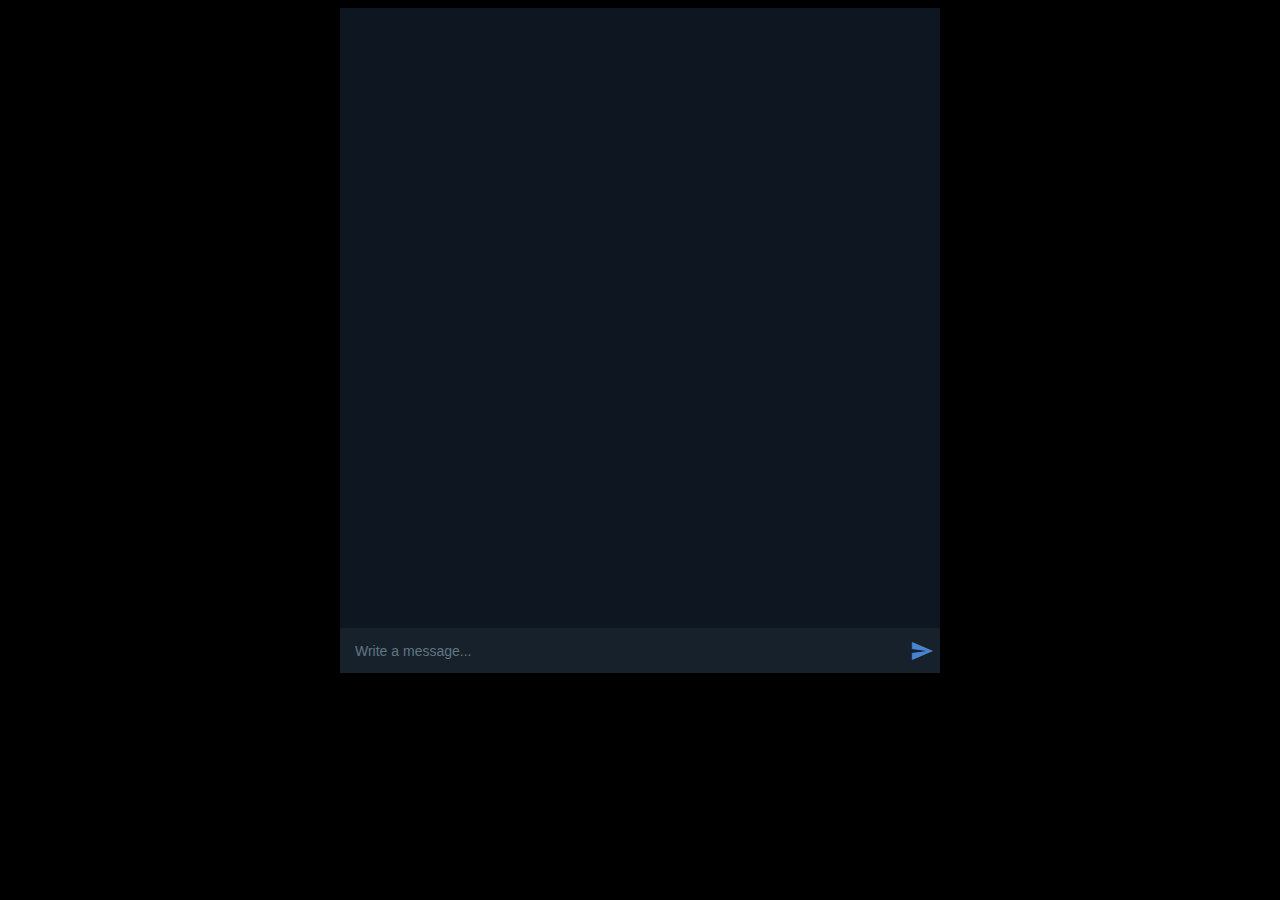
==== front/static/index.html @ 43278d40 "Refactor folders. Send message with enter key. Auto scroll." ====
<html>
    <head>
        <title>Go Chat</title>
        <meta http-equiv="Content-Type" content="text/html;charset=UTF-8">
        <link href="css/material-icons.css" rel="stylesheet">
        <link href="css/main.css" rel="stylesheet">
    </head>
    <body>
        <div id="chat-window">
            <div id="msg-box"></div>
            <div id="input-box">
                <input type="text" placeholder="Write a message..." id="msg-input">
                <button id="send-btn"><i class="material-icons">send</i></button>
            </div>
        </div>

        <script src="js/main.js"></script>
    </body>
</html>
---- front/static/css/material-icons.css ----
/* fallback */
@font-face {
    font-family: 'Material Icons';
    font-style: normal;
    font-weight: 400;
    src: url(../fonts/material-icons.woff2) format('woff2');
}

.material-icons {
    font-family: 'Material Icons';
    font-weight: normal;
    font-style: normal;
    font-size: 24px;
    line-height: 1;
    letter-spacing: normal;
    text-transform: none;
    display: inline-block;
    white-space: nowrap;
    word-wrap: normal;
    direction: ltr;
    -webkit-font-feature-settings: 'liga';
    -webkit-font-smoothing: antialiased;
}
---- front/static/css/main.css ----
* {
    font-family: Arial;
    font-size: 14px;
}
body {
    background: #000000;
}
#chat-window {
    width: 80%;
    max-width: 600px;
    margin: 0 auto;
}
#msg-box {
    display: flex;
    flex-direction: column;
    background: #0e1622;
    padding: 10px;
    height: 600px;
    overflow-y: scroll;
}
#input-box {
    background: #17212b;
    display: flex;
    height: 45px;
}
#msg-input {
    background: rgba(0,0,0,0);
    border: 0;
    color: #f3f3f3;
    width: max-content;
    padding: 15px;
    margin: 0;
    flex-grow: 1;
}
#msg-input:focus {
    outline: none;
}
#msg-input::placeholder {
    color: #5f7783;
}
#send-btn{
    background: rgba(0,0,0,0);
    color: #4983ce;
    border: 0;
}
#send-btn:hover {
    cursor: pointer;
}

.my-bubble, .others-bubble {
    width: max-content;
    color: #f3f3f3;
    padding: 10px;
    border-radius: 10px;
    margin: 3px;
}

.others-bubble {
    background: #203046;
    margin-right: auto;
    border-bottom-left-radius: 0;
}

.my-bubble {
    background: #2b5178;
    margin-left: auto;
    border-bottom-right-radius: 0;
}

.sender {
    color: #85de6b;
    font-weight: bold;
}
.timestamp {
    float: right;
}
.others-bubble > .timestamp {
    color: #6d7f8f
}
.my-bubble > .timestamp {
    color: #7ca7d2
}
.blank-space {
    display: inline-block;
    width: 100px;
}
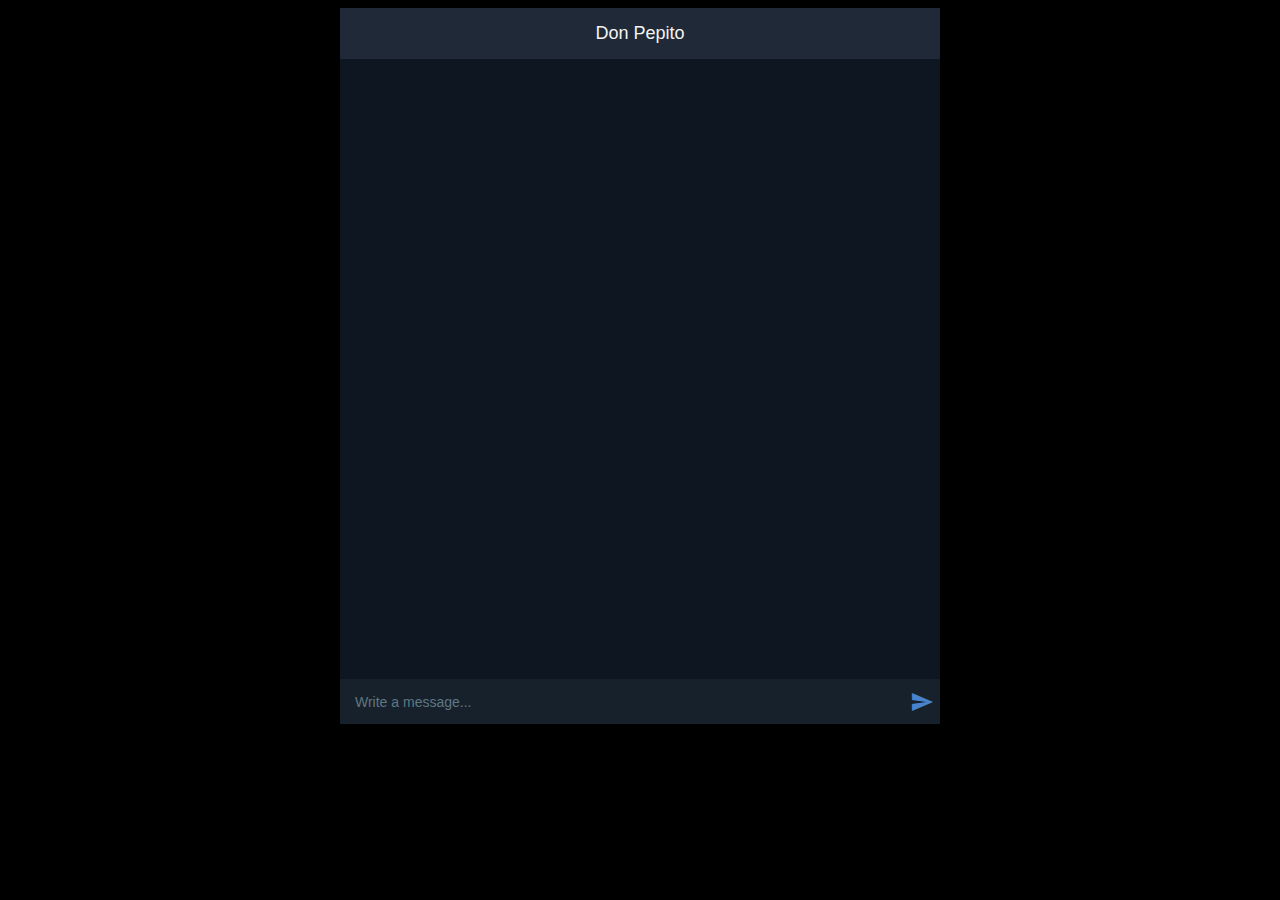
==== commit 21a87588: "Added websockets connection. Show user name." ====
--- a/front/static/index.html
+++ b/front/static/index.html
@@ -7,6 +7,9 @@
     </head>
     <body>
         <div id="chat-window">
+            <div id="name-box">
+                <span id="name"></span>
+            </div>
             <div id="msg-box"></div>
             <div id="input-box">
                 <input type="text" placeholder="Write a message..." id="msg-input">
--- a/front/static/css/main.css
+++ b/front/static/css/main.css
@@ -4,6 +4,7 @@
 }
 body {
     background: #000000;
+    color: #f3f3f3;
 }
 #chat-window {
     width: 80%;
@@ -83,4 +84,13 @@
 .blank-space {
     display: inline-block;
     width: 100px;
+}
+#name-box {
+    display: flex;
+    background: #1f2937;
+    padding: 15px;
+}
+#name {
+    margin: 0 auto;
+    font-size: 18px;
 }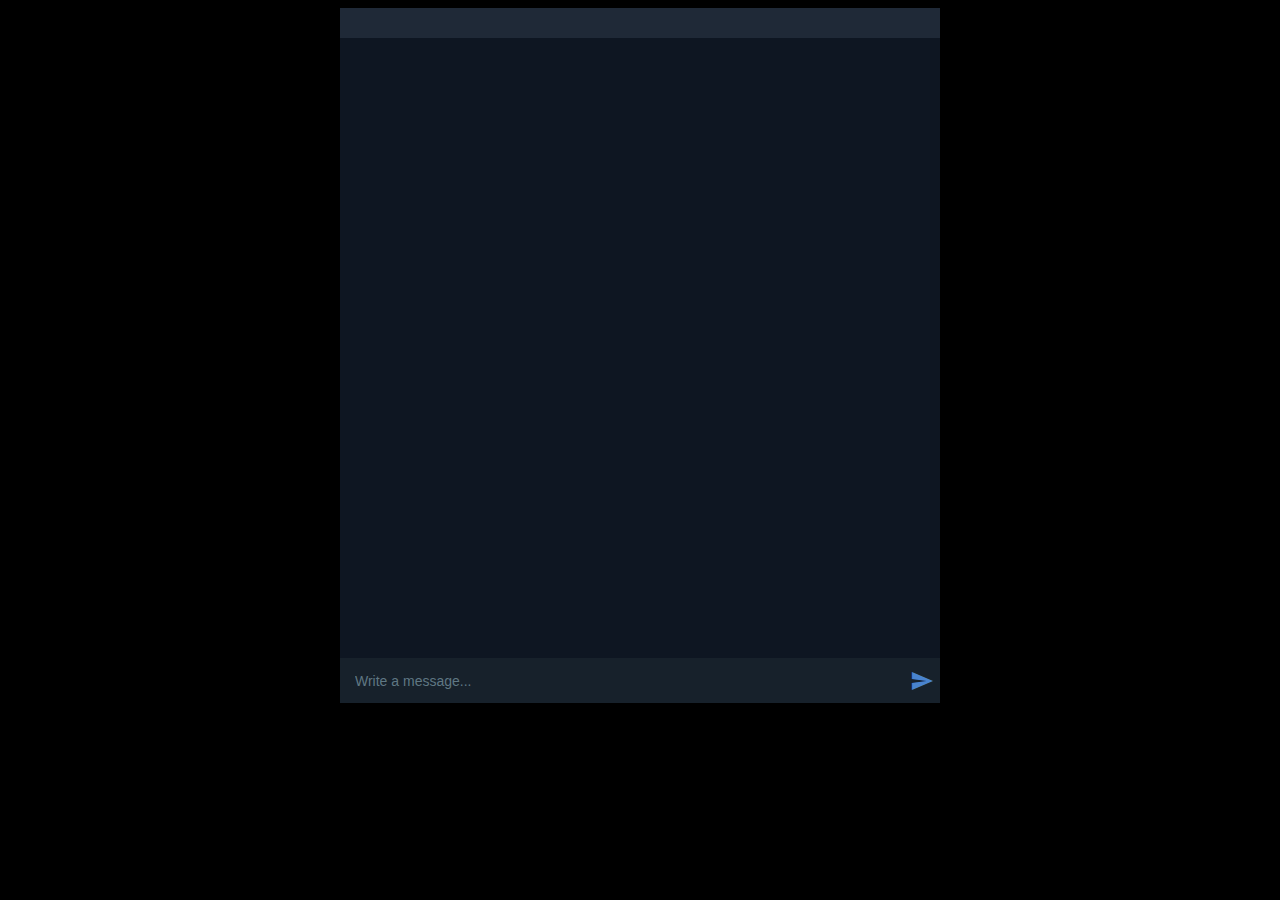
==== commit d0d43707: "Refactor get backend URL from env. Added how to use to readme. Added log on bot connection." ====
--- a/front/static/index.html
+++ b/front/static/index.html
@@ -16,7 +16,9 @@
                 <button id="send-btn"><i class="material-icons">send</i></button>
             </div>
         </div>
-
+        <script>
+            const backendURL = {{ .BackendURL}}
+        </script>
         <script src="js/main.js"></script>
     </body>
 </html>